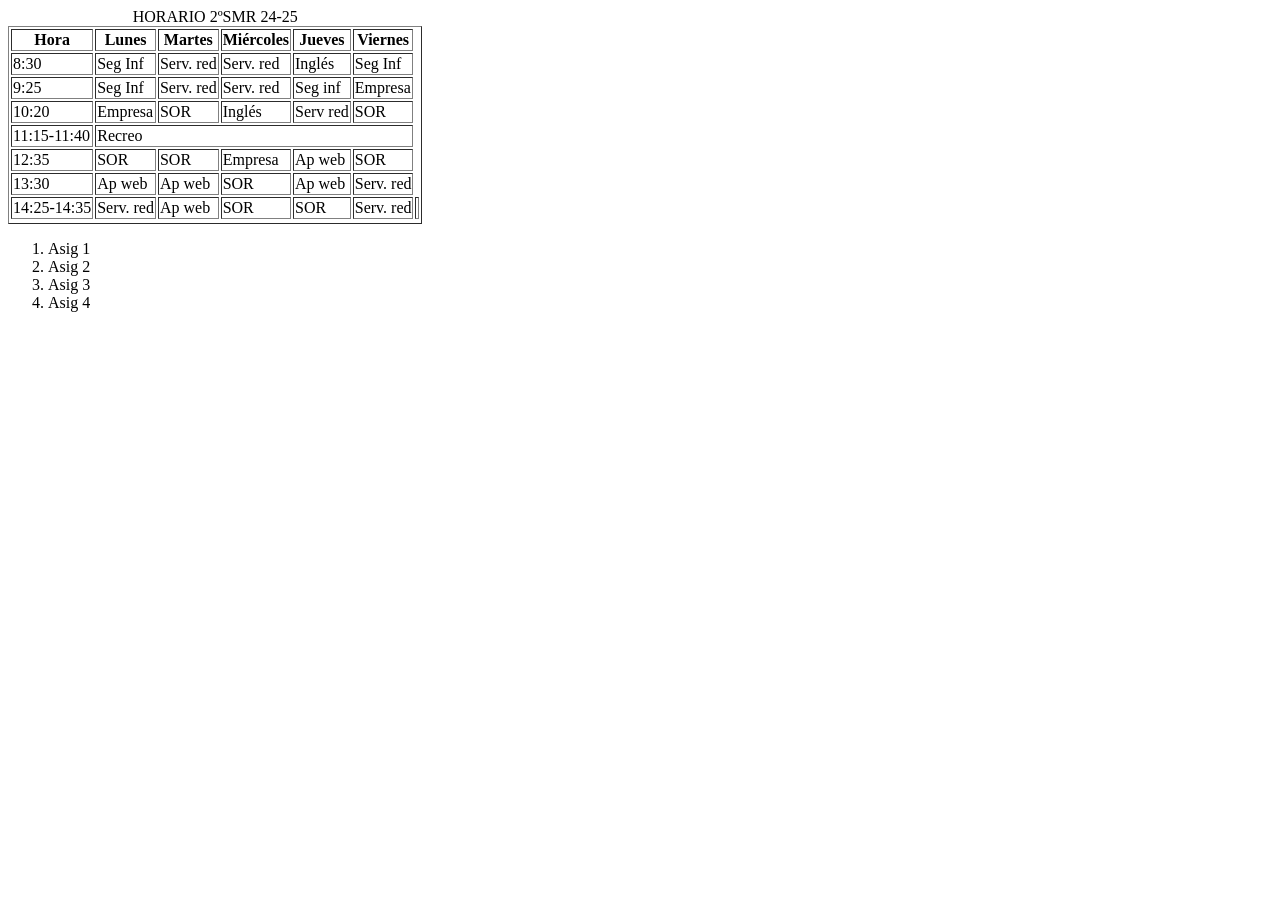
==== Practica 2.3.2/horario.html @ e07479fe "horario" ====
<!DOCTYPE html>
<html lang="es">
<head>
    <meta charset="UTF-8">
    <meta name="viewport" content="width=device-width, initial-scale=1.0">
    <title>Horario 2º SMR 24-25</title>

</head>
<body>

    <table border="1px">
        <caption>HORARIO 2ºSMR 24-25</caption>
        <thead>
            <tr>
                <th>Hora</th>
                <th>Lunes</th>
                <th>Martes</th>
                <th>Miércoles</th>
                <th>Jueves</th>
                <th>Viernes</th>
            </tr>
        </thead>
        <tbody>
            <tr>
                <td>8:30</td>
                <td>Seg Inf</td>
                <td>Serv. red</td>
                <td>Serv. red</td>
                <td>Inglés</td>
                <td>Seg Inf</td>
            </tr>
            <tr>
                <td>9:25</td>
                <td>Seg Inf</td>
                <td>Serv. red</td>
                <td>Serv. red</td>
                <td>Seg inf</td>
                <td>Empresa</td>
            </tr>
            <tr>
                <td>10:20</td>
                <td>Empresa</td>
                <td>SOR</td>
                <td>Inglés</td>
                <td>Serv red</td>
                <td>SOR</td>
            </tr>
            <tr>
                <td>11:15-11:40</td>
                <td colspan="5">Recreo</td>
            </tr>
            <tr>
                <td>12:35</td>
                <td>SOR</td>
                <td>SOR</td>
                <td>Empresa</td>
                <td>Ap web</td>
                <td>SOR</td>
            </tr>
            <tr>
                <td>13:30</td>
                <td>Ap web</td>
                <td>Ap web</td>
                <td>SOR</td>
                <td>Ap web</td>
                <td>Serv. red</td>
            </tr>
            <tr>
                <td>14:25-14:35</td>
                <td>Serv. red</td>
                <td>Ap web</td>
                <td>SOR</td>
                <td>SOR</td>
                <td>Serv. red</td>
                <td colspan="5"></td>
            </tr>
            <tr>
            
            </tr>
        </tbody>
    </table>

    <ol>
        <li>Asig 1</li>
        <li>Asig 2</li>
        <li>Asig 3</li>
        <li>Asig 4</li>
    </ol>

</body>
</html>
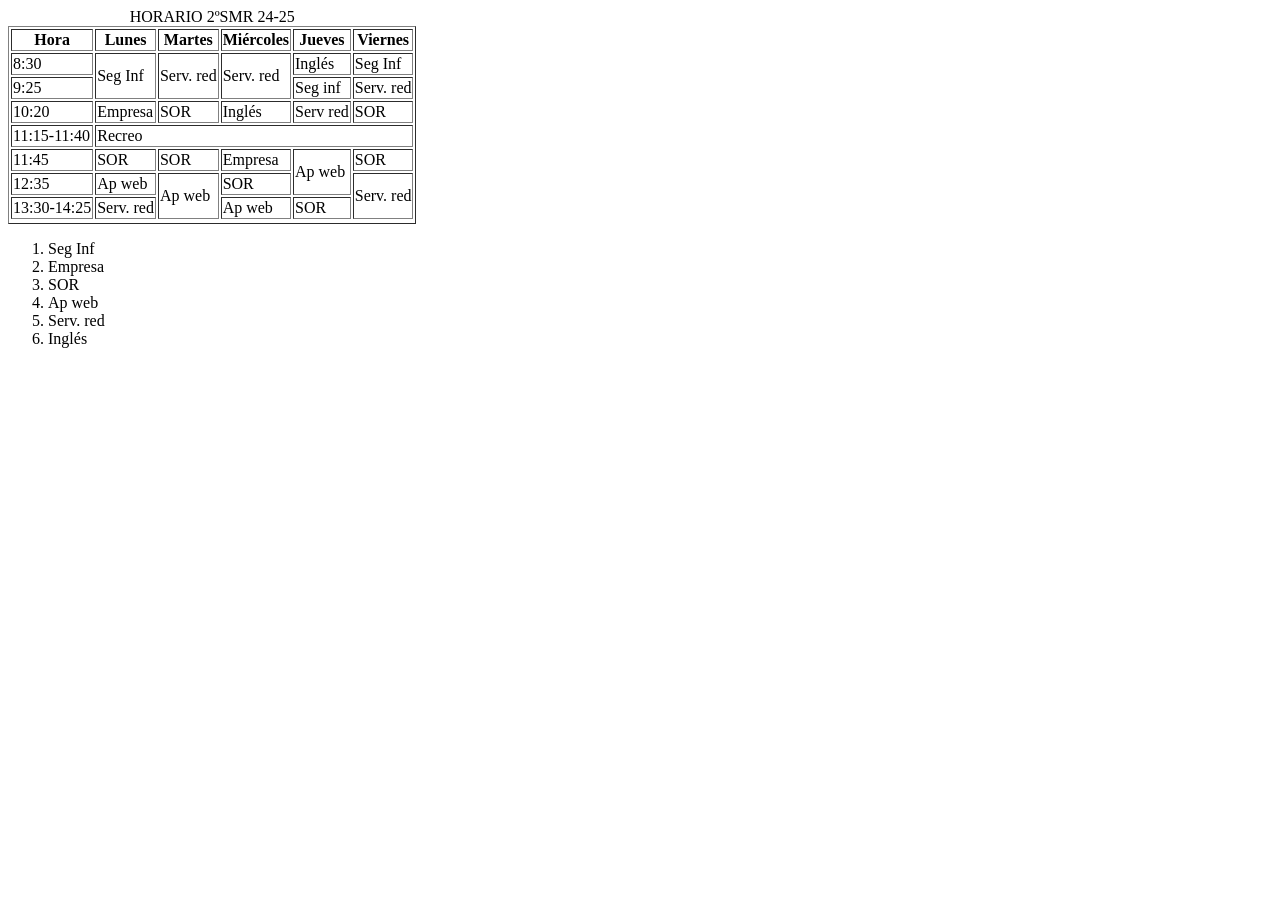
==== commit 4422fab2: "horarioo" ====
--- a/Practica 2.3.2/horario.html
+++ b/Practica 2.3.2/horario.html
@@ -23,19 +23,16 @@
         <tbody>
             <tr>
                 <td>8:30</td>
-                <td>Seg Inf</td>
-                <td>Serv. red</td>
-                <td>Serv. red</td>
+                <td rowspan="2">Seg Inf</td>
+                <td rowspan="2">Serv. red</td>
+                <td rowspan="2">Serv. red</td>
                 <td>Inglés</td>
                 <td>Seg Inf</td>
             </tr>
             <tr>
                 <td>9:25</td>
-                <td>Seg Inf</td>
+                <td>Seg inf</td>
                 <td>Serv. red</td>
-                <td>Serv. red</td>
-                <td>Seg inf</td>
-                <td>Empresa</td>
             </tr>
             <tr>
                 <td>10:20</td>
@@ -50,29 +47,25 @@
                 <td colspan="5">Recreo</td>
             </tr>
             <tr>
-                <td>12:35</td>
+                <td>11:45</td>
                 <td>SOR</td>
                 <td>SOR</td>
                 <td>Empresa</td>
-                <td>Ap web</td>
+                <td rowspan="2">Ap web</td>
                 <td>SOR</td>
             </tr>
             <tr>
-                <td>13:30</td>
+                <td>12:35</td>
                 <td>Ap web</td>
-                <td>Ap web</td>
+                <td rowspan="2">Ap web</td>
                 <td>SOR</td>
-                <td>Ap web</td>
-                <td>Serv. red</td>
+                <td rowspan="2">Serv. red</td>
             </tr>
             <tr>
-                <td>14:25-14:35</td>
+                <td>13:30-14:25</td>
                 <td>Serv. red</td>
                 <td>Ap web</td>
                 <td>SOR</td>
-                <td>SOR</td>
-                <td>Serv. red</td>
-                <td colspan="5"></td>
             </tr>
             <tr>
             
@@ -81,10 +74,12 @@
     </table>
 
     <ol>
-        <li>Asig 1</li>
-        <li>Asig 2</li>
-        <li>Asig 3</li>
-        <li>Asig 4</li>
+        <li>Seg Inf</li>
+        <li>Empresa</li>
+        <li>SOR</li>
+        <li>Ap web</li>
+        <li>Serv. red</li>
+        <li>Inglés</li>
     </ol>
 
 </body>
